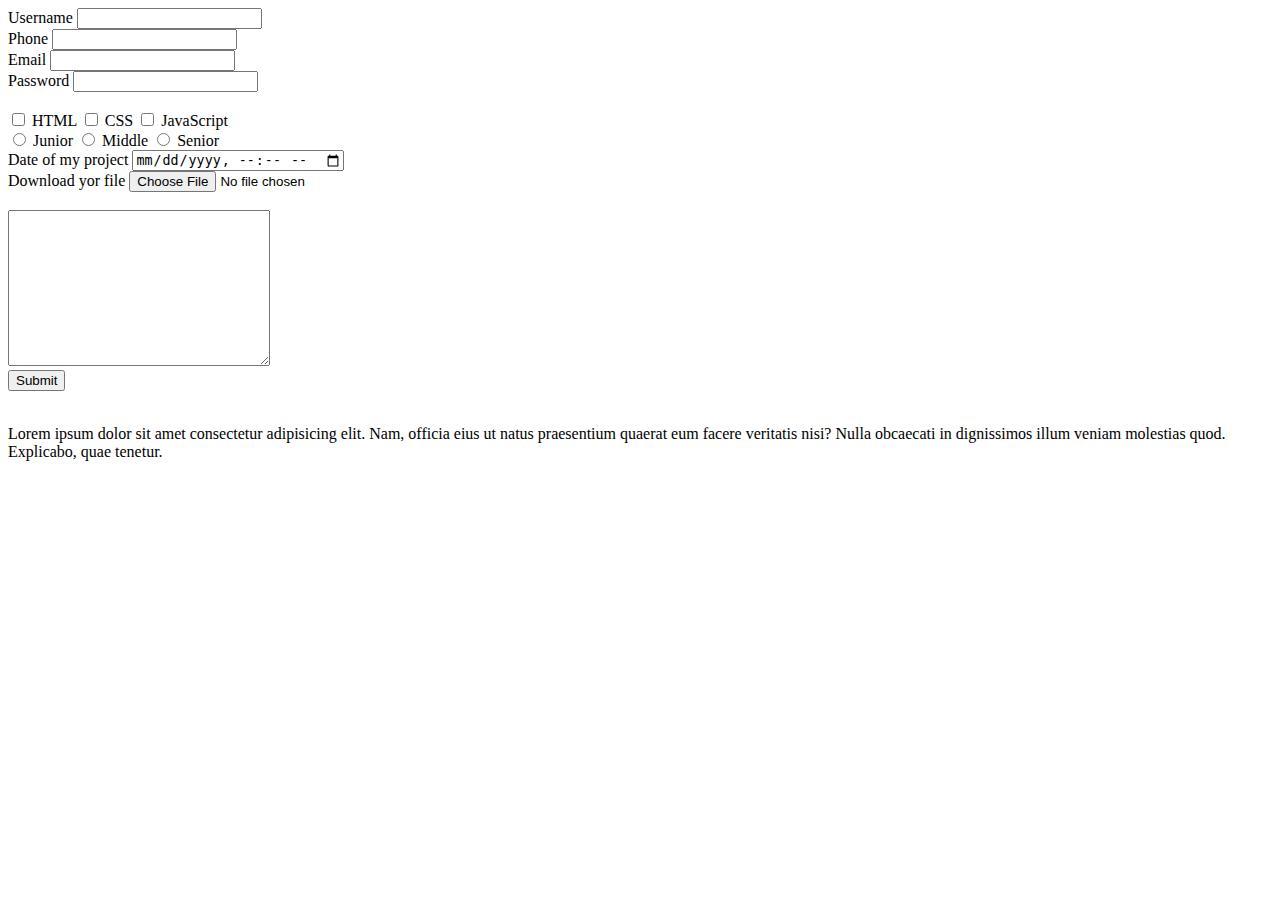
==== index.html @ c20b7b7c "new" ====
<!DOCTYPE html>
<html lang="en">
  <head>
    <meta charset="UTF-8" />
    <meta http-equiv="X-UA-Compatible" content="IE=edge" />
    <meta name="viewport" content="width=device-width, initial-scale=1.0" />
    <title>Document</title>
  </head>
  <body>
    <!-- FORMS -->

    <form class="js-speaker-form">
      <label for="name">Username</label>
      <input id="name" name="user-name" type="text" />
      <br />
      <label for="tel">Phone</label>
      <input id="tel" name="tel" type="tel" />
      <br />
      <label for="mail">Email</label>
      <input id="mail" name="mail" type="email" />
      <br />
      <label for="password">Password</label>
      <input id="password" name="password" type="password" />
      <br />
      <br />

      <div role="group">
        <input type="checkbox" name="topic" velue="html" id="html" />
        <label for="html">HTML</label>

        <input type="checkbox" name="topic" velue="css" id="css" />
        <label for="css">CSS</label>

        <input type="checkbox" name="topic" velue="js" id="js" />
        <label for="js">JavaScript</label>
      </div>

      <div role="group">
        <input type="radio" name="experience" velue="junior" id="junior" />
        <label for="junior">Junior</label>

        <input type="radio" name="experience" velue="middle" id="middle" />
        <label for="middle">Middle</label>

        <input type="radio" name="experience" velue="senior" id="senior" />
        <label for="senior">Senior</label>
      </div>

      <label for="date">Date of my project</label>
      <input
        type="datetime-local"
        name="date"
        id="date"
        min="2020-04-12T12:00"
      />

      <br />
      <label for="pdf">Download yor file</label>
      <input type="file" name="pdf" id="pdf" />
      <br />
      <br />

      <textarea name="" id="" cols="30" rows="10"></textarea>

      <br />

      <button type="submit">Submit</button>
    </form>

    <br />
    <section>
      <div>
        <p>
          Lorem ipsum dolor sit amet consectetur adipisicing elit. Nam, officia
          eius ut natus praesentium quaerat eum facere veritatis nisi? Nulla
          obcaecati in dignissimos illum veniam molestias quod. Explicabo, quae
          tenetur.
        </p>
      </div>
    </section>

    <script>
      (() => {
        document
          .querySelector(".js-speaker-form")
          .addEventListener("submit", (e) => {
            e.preventDefault();

            new FormData(e.currentTarget).forEach((value, name) =>
              console.log(`${name}: ${value}`)
            );
          });
      })();
    </script>
  </body>
</html>
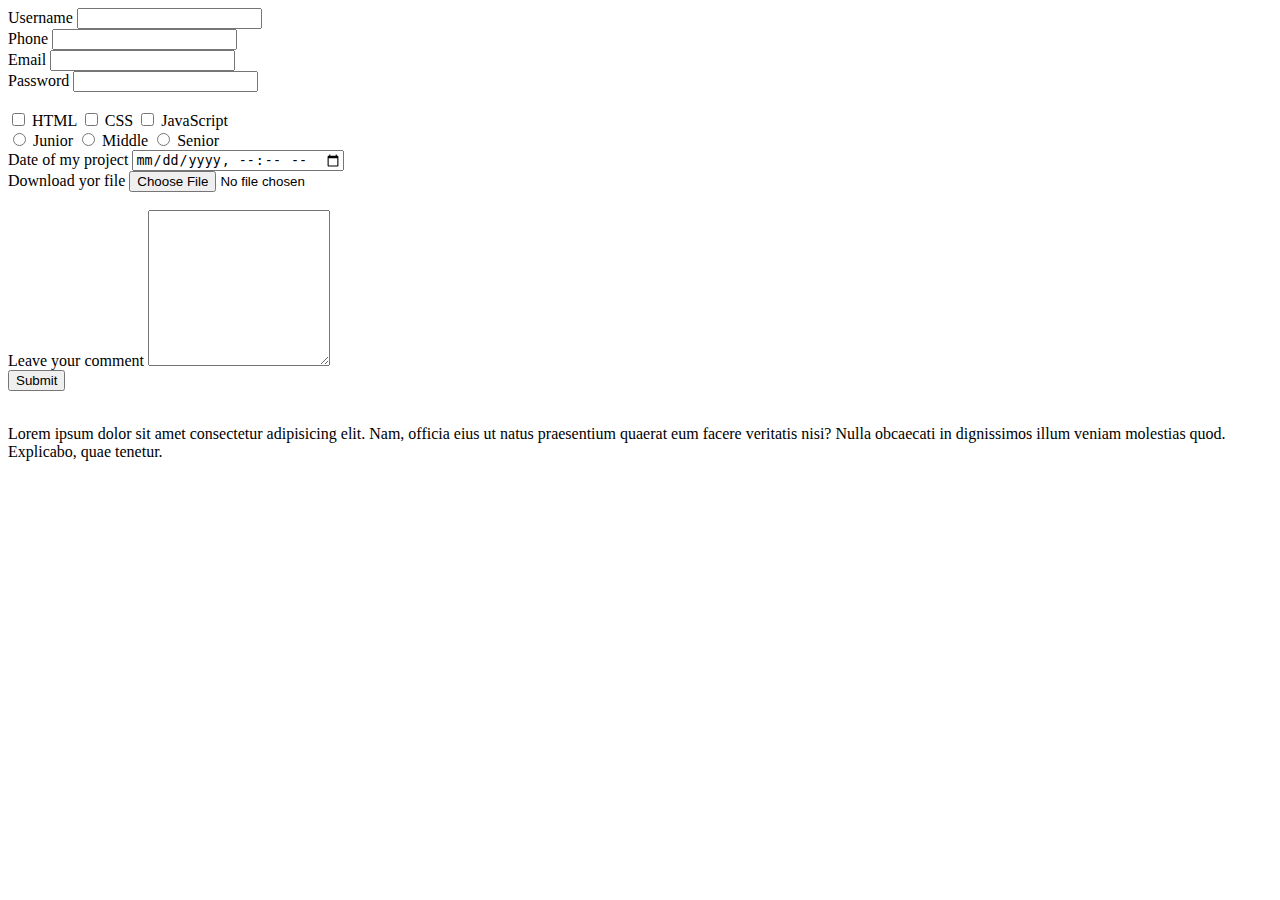
==== commit 92fb50f0: "Update index.html" ====
--- a/index.html
+++ b/index.html
@@ -59,8 +59,8 @@
       <input type="file" name="pdf" id="pdf" />
       <br />
       <br />
-
-      <textarea name="" id="" cols="30" rows="10"></textarea>
+      <label for="comment">Leave your comment</label>
+      <textarea name="comment" id="comment" rows="10"> </textarea>
 
       <br />
 
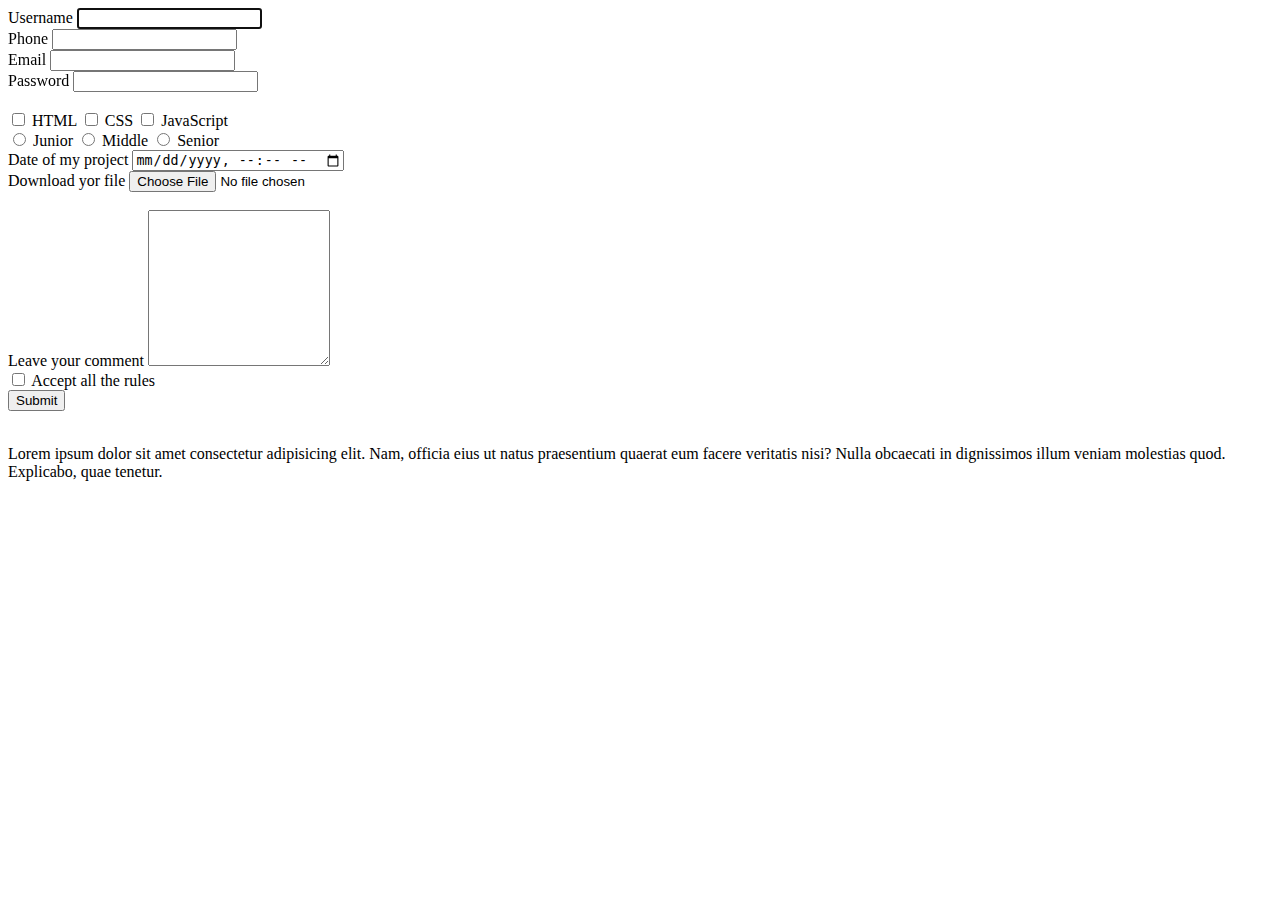
==== commit 9dc59584: "Update index.html" ====
--- a/index.html
+++ b/index.html
@@ -11,7 +11,7 @@
 
     <form class="js-speaker-form">
       <label for="name">Username</label>
-      <input id="name" name="user-name" type="text" />
+      <input id="name" name="user-name" type="text" autofocus />
       <br />
       <label for="tel">Phone</label>
       <input id="tel" name="tel" type="tel" />
@@ -64,6 +64,9 @@
 
       <br />
 
+      <input type="checkbox" name="" id="policy" />
+      <label for="policy">Accept all the rules</label>
+      <br />
       <button type="submit">Submit</button>
     </form>
 
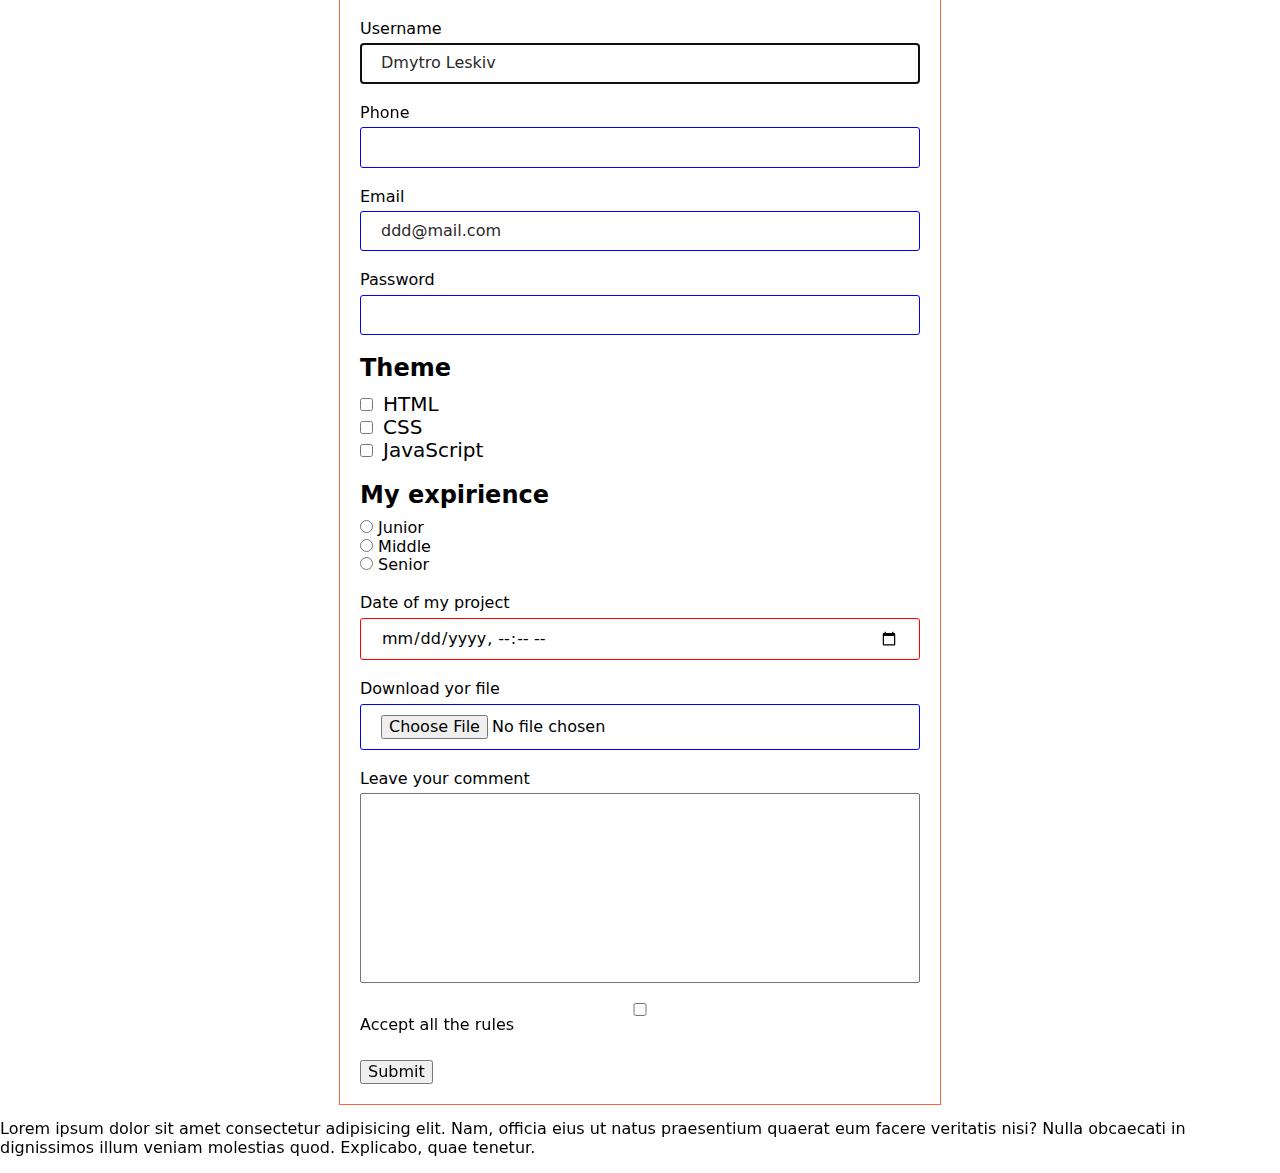
==== commit 863731e8: "update" ====
--- a/index.html
+++ b/index.html
@@ -4,73 +4,123 @@
     <meta charset="UTF-8" />
     <meta http-equiv="X-UA-Compatible" content="IE=edge" />
     <meta name="viewport" content="width=device-width, initial-scale=1.0" />
+
     <title>Document</title>
+
+    <!-- Custom styles -->
+
+    <link
+      href="https://cdnjs.cloudflare.com/ajax/libs/modern-normalize/0.6.0/modern-normalize.min.css"
+      rel="stylesheet"
+    />
+    <link href="./css/styles.css" rel="stylesheet" />
   </head>
   <body>
     <!-- FORMS -->
 
-    <form class="js-speaker-form">
-      <label for="name">Username</label>
-      <input id="name" name="user-name" type="text" autofocus />
-      <br />
-      <label for="tel">Phone</label>
-      <input id="tel" name="tel" type="tel" />
-      <br />
-      <label for="mail">Email</label>
-      <input id="mail" name="mail" type="email" />
-      <br />
-      <label for="password">Password</label>
-      <input id="password" name="password" type="password" />
-      <br />
-      <br />
-
-      <div role="group">
-        <input type="checkbox" name="topic" velue="html" id="html" />
-        <label for="html">HTML</label>
-
-        <input type="checkbox" name="topic" velue="css" id="css" />
-        <label for="css">CSS</label>
-
-        <input type="checkbox" name="topic" velue="js" id="js" />
-        <label for="js">JavaScript</label>
+    <form class="form js-speaker-form">
+      <div class="form-field">
+        <label class="form-label" for="name">Username</label>
+        <input
+          class="form-input"
+          id="name"
+          name="user-name"
+          type="text"
+          placeholder="Dmytro Leskiv"
+          autofocus
+        />
       </div>
 
-      <div role="group">
-        <input type="radio" name="experience" velue="junior" id="junior" />
-        <label for="junior">Junior</label>
-
-        <input type="radio" name="experience" velue="middle" id="middle" />
-        <label for="middle">Middle</label>
-
-        <input type="radio" name="experience" velue="senior" id="senior" />
-        <label for="senior">Senior</label>
+      <div class="form-field">
+        <label for="tel">Phone</label>
+        <input id="tel" name="tel" type="tel" />
       </div>
 
-      <label for="date">Date of my project</label>
-      <input
-        type="datetime-local"
-        name="date"
-        id="date"
-        min="2020-04-12T12:00"
-      />
+      <div class="form-field">
+        <label for="mail">Email</label>
+        <input id="mail" name="mail" type="email" placeholder="ddd@mail.com" />
+      </div>
 
-      <br />
-      <label for="pdf">Download yor file</label>
-      <input type="file" name="pdf" id="pdf" />
-      <br />
-      <br />
-      <label for="comment">Leave your comment</label>
-      <textarea name="comment" id="comment" rows="10"> </textarea>
+      <div class="form-field">
+        <label for="password">Password</label>
+        <input id="password" name="password" type="password" />
+      </div>
 
-      <br />
+      <div class="group" role="group">
+        <h2 class="group-title">Theme</h2>
 
-      <input type="checkbox" name="" id="policy" />
-      <label for="policy">Accept all the rules</label>
-      <br />
+        <ul class="topic-options">
+          <li>
+            <input id="html" name="topic" type="checkbox" velue="html" />
+            <label for="html">HTML</label>
+          </li>
+
+          <li>
+            <input id="css" name="topic" type="checkbox" velue="css" />
+            <label for="css">CSS</label>
+          </li>
+
+          <li>
+            <input id="js" name="topic" type="checkbox" velue="js" />
+            <label for="js">JavaScript</label>
+          </li>
+        </ul>
+      </div>
+
+      <div class="group" role="group">
+        <h2 class="group-title">My expirience</h2>
+        <ul class="experience-options">
+          <li>
+            <input id="junior" name="experience" type="radio" velue="junior" />
+            <label for="junior">Junior</label>
+          </li>
+          <li>
+            <input id="middle" name="experience" type="radio" velue="middle" />
+            <label for="middle">Middle</label>
+          </li>
+          <li>
+            <input id="senior" name="experience" type="radio" velue="senior" />
+            <label for="senior">Senior</label>
+          </li>
+        </ul>
+      </div>
+
+      <div class="form-field">
+        <label for="date">Date of my project</label>
+        <input
+          class="date"
+          id="date"
+          name="date"
+          type="datetime-local"
+          min="2020-04-12T12:00"
+        />
+      </div>
+
+      <div class="form-field">
+        <label for="pdf">Download yor file</label>
+        <input id="pdf" name="pdf" type="file" />
+      </div>
+
+      <div class="form-field">
+        <label for="comment">Leave your comment</label>
+        <textarea
+          class="comment"
+          id="comment"
+          name="comment"
+          rows="10"
+          placeholder="Your comment here..."
+        >
+        </textarea>
+      </div>
+
+      <div class="form-field">
+        <input id="policy" name="policy" type="checkbox" />
+        <label for="policy">Accept all the rules</label>
+      </div>
+
       <button type="submit">Submit</button>
     </form>
 
-    <br />
     <section>
       <div>
         <p>
@@ -92,6 +142,8 @@
             new FormData(e.currentTarget).forEach((value, name) =>
               console.log(`${name}: ${value}`)
             );
+
+            e.currentTarget.reset();
           });
       })();
     </script>
--- a/css/styles.css
+++ b/css/styles.css
@@ -0,0 +1,79 @@
+body {
+    color: black;
+}
+
+textarea {
+    resize: none;
+}
+
+.form {
+    width: 600px;
+    outline: 1px solid tomato;
+    margin-left: auto;
+    margin-right: auto;
+    padding: 20px;
+}
+
+.form-field {
+    /* outline: 1px solid blue; */
+    margin-bottom: 20px;
+    display: flex;
+    flex-direction: column;
+
+}
+
+.form-field label {
+    margin-bottom: 5px;
+}
+
+.form-field input {
+    margin: 0px;
+    padding: 10px 20px;
+    border-radius: 3px;
+    border: 1px solid blue;
+}
+
+.form-field input::placeholder {
+    color: #2a2a2a;
+}
+
+.group {
+    margin-bottom: 20px;
+}
+
+
+.group-title {
+    margin-top: 0px;
+    margin-bottom: 10px;
+}
+
+.topic-options,
+.experience-options {
+    margin: 0px;
+    padding: 0px;
+    list-style: none;
+}
+
+/* .topic-options input[type="checkbox"] {
+
+    width: 30px;
+    height: 30px;
+} */
+
+.topic-options label {
+    font-size: 20px;
+    margin-left: 10px;
+}
+
+.topic-options li {
+    display: flex;
+    align-items: center;
+}
+
+.form .date {
+    border-color: red;
+}
+
+.comment {
+    pad: 8px;
+}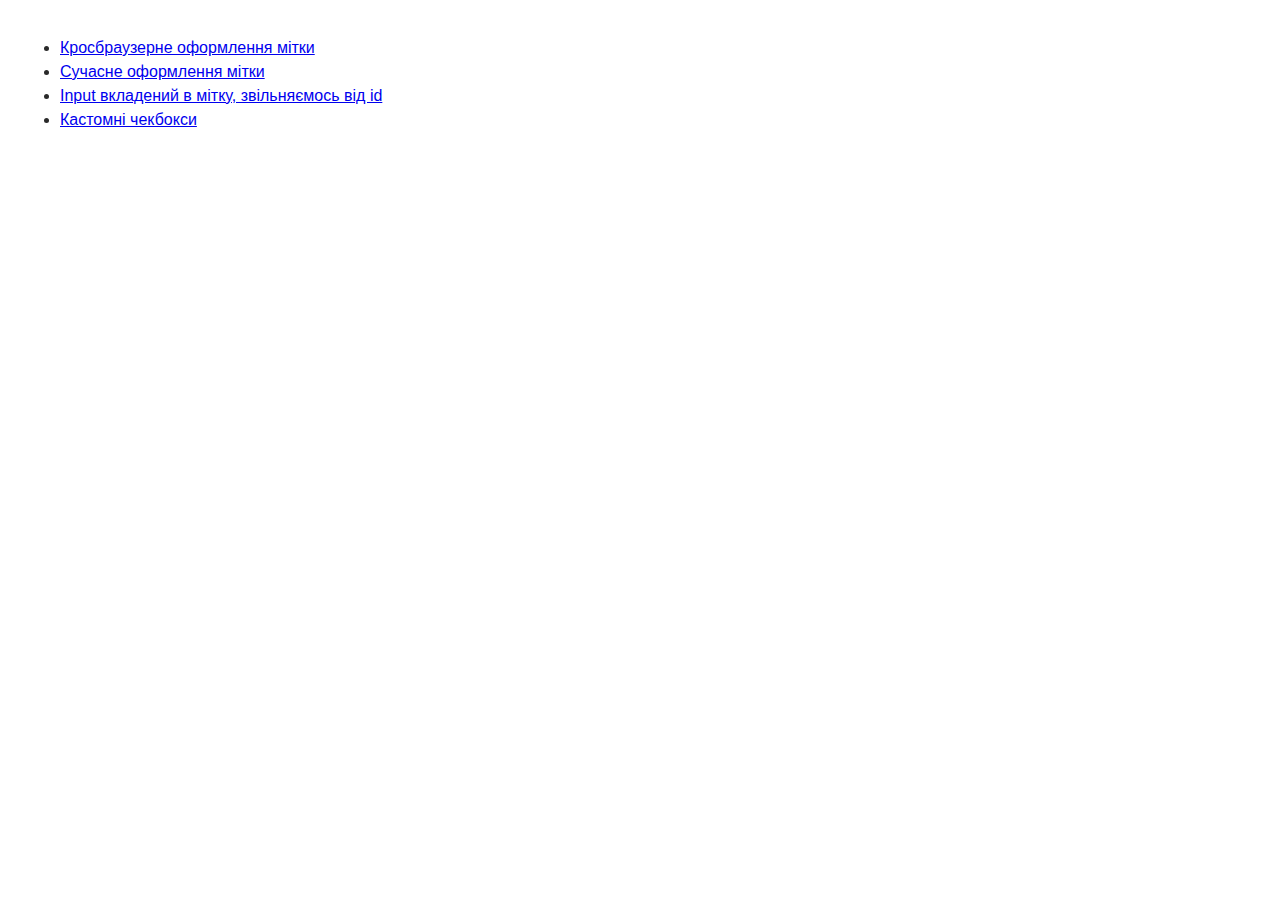
==== commit 4d1896b6: "full update" ====
--- a/index.html
+++ b/index.html
@@ -1,151 +1,29 @@
 <!DOCTYPE html>
-<html lang="en">
+<html lang="ru">
   <head>
     <meta charset="UTF-8" />
-    <meta http-equiv="X-UA-Compatible" content="IE=edge" />
     <meta name="viewport" content="width=device-width, initial-scale=1.0" />
-
-    <title>Document</title>
-
-    <!-- Custom styles -->
-
+    <title>Стилизация форм</title>
     <link
       href="https://cdnjs.cloudflare.com/ajax/libs/modern-normalize/0.6.0/modern-normalize.min.css"
       rel="stylesheet"
     />
-    <link href="./css/styles.css" rel="stylesheet" />
+    <link href="./css/common.css" rel="stylesheet" />
   </head>
   <body>
-    <!-- FORMS -->
-
-    <form class="form js-speaker-form">
-      <div class="form-field">
-        <label class="form-label" for="name">Username</label>
-        <input
-          class="form-input"
-          id="name"
-          name="user-name"
-          type="text"
-          placeholder="Dmytro Leskiv"
-          autofocus
-        />
-      </div>
-
-      <div class="form-field">
-        <label for="tel">Phone</label>
-        <input id="tel" name="tel" type="tel" />
-      </div>
-
-      <div class="form-field">
-        <label for="mail">Email</label>
-        <input id="mail" name="mail" type="email" placeholder="ddd@mail.com" />
-      </div>
-
-      <div class="form-field">
-        <label for="password">Password</label>
-        <input id="password" name="password" type="password" />
-      </div>
-
-      <div class="group" role="group">
-        <h2 class="group-title">Theme</h2>
-
-        <ul class="topic-options">
-          <li>
-            <input id="html" name="topic" type="checkbox" velue="html" />
-            <label for="html">HTML</label>
-          </li>
-
-          <li>
-            <input id="css" name="topic" type="checkbox" velue="css" />
-            <label for="css">CSS</label>
-          </li>
-
-          <li>
-            <input id="js" name="topic" type="checkbox" velue="js" />
-            <label for="js">JavaScript</label>
-          </li>
-        </ul>
-      </div>
-
-      <div class="group" role="group">
-        <h2 class="group-title">My expirience</h2>
-        <ul class="experience-options">
-          <li>
-            <input id="junior" name="experience" type="radio" velue="junior" />
-            <label for="junior">Junior</label>
-          </li>
-          <li>
-            <input id="middle" name="experience" type="radio" velue="middle" />
-            <label for="middle">Middle</label>
-          </li>
-          <li>
-            <input id="senior" name="experience" type="radio" velue="senior" />
-            <label for="senior">Senior</label>
-          </li>
-        </ul>
-      </div>
-
-      <div class="form-field">
-        <label for="date">Date of my project</label>
-        <input
-          class="date"
-          id="date"
-          name="date"
-          type="datetime-local"
-          min="2020-04-12T12:00"
-        />
-      </div>
-
-      <div class="form-field">
-        <label for="pdf">Download yor file</label>
-        <input id="pdf" name="pdf" type="file" />
-      </div>
-
-      <div class="form-field">
-        <label for="comment">Leave your comment</label>
-        <textarea
-          class="comment"
-          id="comment"
-          name="comment"
-          rows="10"
-          placeholder="Your comment here..."
+    <ul>
+      <li>
+        <a href="./01-crossbrowser.html">Кросбраузерне оформлення мітки</a>
+      </li>
+      <li>
+        <a href="./02-modern-styles.html">Сучасне оформлення мітки</a>
+      </li>
+      <li>
+        <a href="./03-nested.html"
+          >Input вкладений в мітку, звільняємось від id</a
         >
-        </textarea>
-      </div>
-
-      <div class="form-field">
-        <input id="policy" name="policy" type="checkbox" />
-        <label for="policy">Accept all the rules</label>
-      </div>
-
-      <button type="submit">Submit</button>
-    </form>
-
-    <section>
-      <div>
-        <p>
-          Lorem ipsum dolor sit amet consectetur adipisicing elit. Nam, officia
-          eius ut natus praesentium quaerat eum facere veritatis nisi? Nulla
-          obcaecati in dignissimos illum veniam molestias quod. Explicabo, quae
-          tenetur.
-        </p>
-      </div>
-    </section>
-
-    <script>
-      (() => {
-        document
-          .querySelector(".js-speaker-form")
-          .addEventListener("submit", (e) => {
-            e.preventDefault();
-
-            new FormData(e.currentTarget).forEach((value, name) =>
-              console.log(`${name}: ${value}`)
-            );
-
-            e.currentTarget.reset();
-          });
-      })();
-    </script>
+      </li>
+      <li><a href="./04-custom.html">Кастомні чекбокси</a></li>
+    </ul>
   </body>
 </html>
--- a/css/common.css
+++ b/css/common.css
@@ -0,0 +1,13 @@
+*,
+::before,
+::after {
+    box-sizing: border-box;
+}
+
+body {
+    padding: 20px;
+    font-family: -apple-system, BlinkMacSystemFont, 'Segoe UI', Roboto, Oxygen,
+        Ubuntu, Cantarell, 'Open Sans', 'Helvetica Neue', sans-serif;
+    line-height: 1.5;
+    color: #2a2a2a;
+}